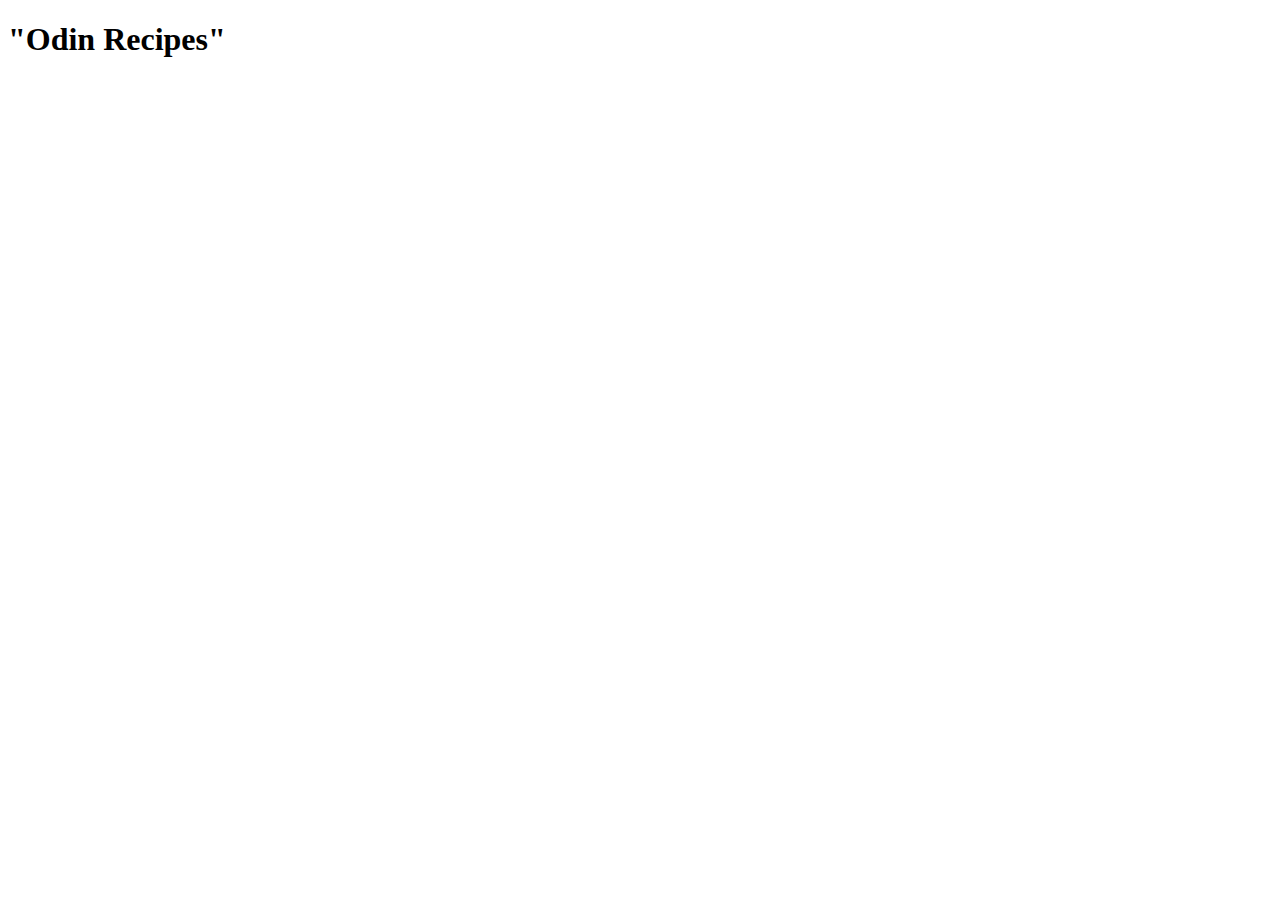
==== index.html @ 1bd85ef8 "Add boilerplate to index.html" ====
<!DOCTYPE html>
<html lang="en">

<head>
    <meta charset="UTF-8">
    <meta http-equiv="X-UA-Compatible" content="IE=edge">
    <meta name="viewport" content="width=<device-width>, initial-scale=1.0">
    <title>Document</title>
</head>

<body>
    <h1>
        "Odin Recipes"
    </h1>
</body>

</html>
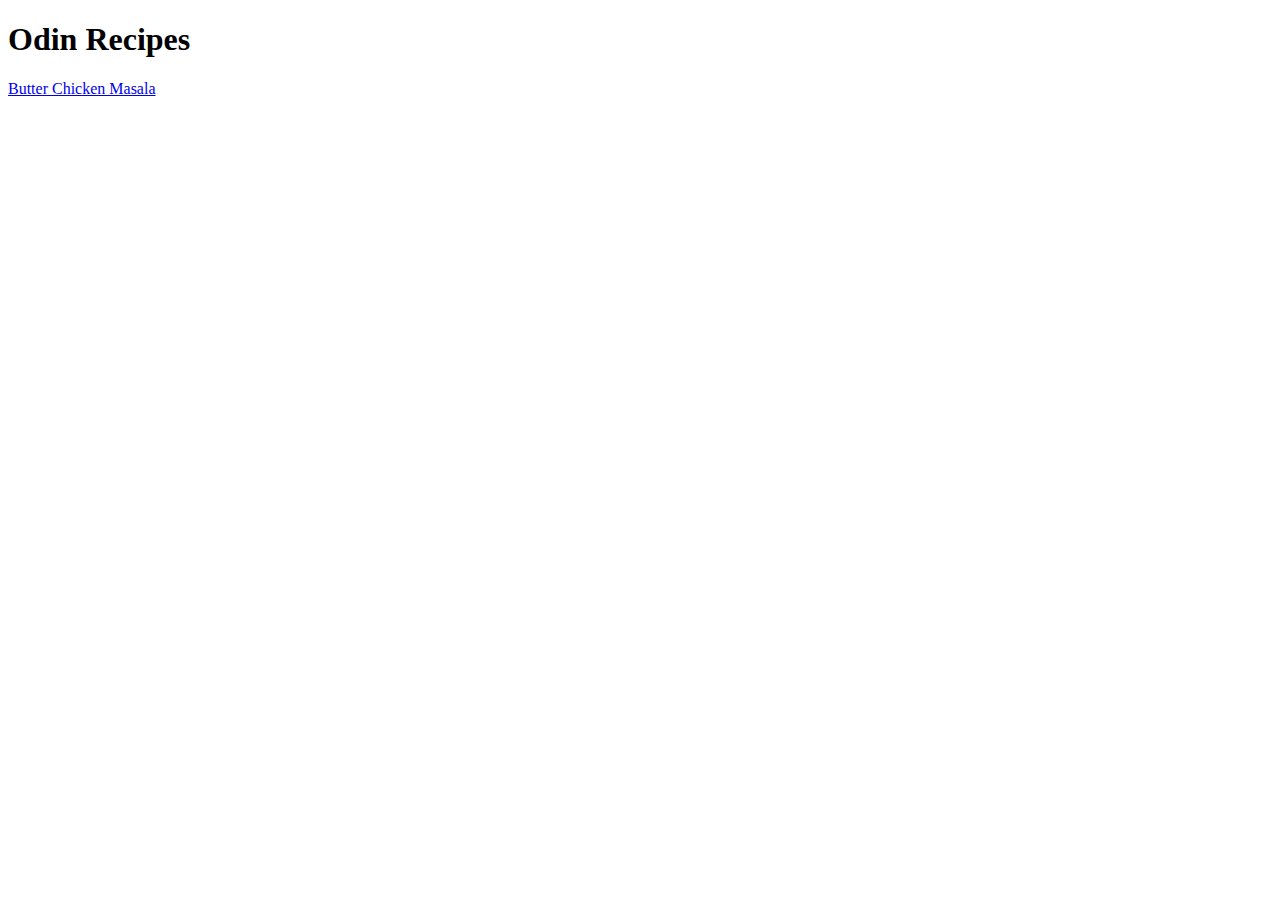
==== commit 4e170114: "Add link to new recipe" ====
--- a/index.html
+++ b/index.html
@@ -10,8 +10,9 @@
 
 <body>
     <h1>
-        "Odin Recipes"
+        Odin Recipes
     </h1>
+    <a href="recipes/butter chicken masala.html">Butter Chicken Masala</a>
 </body>
 
 </html>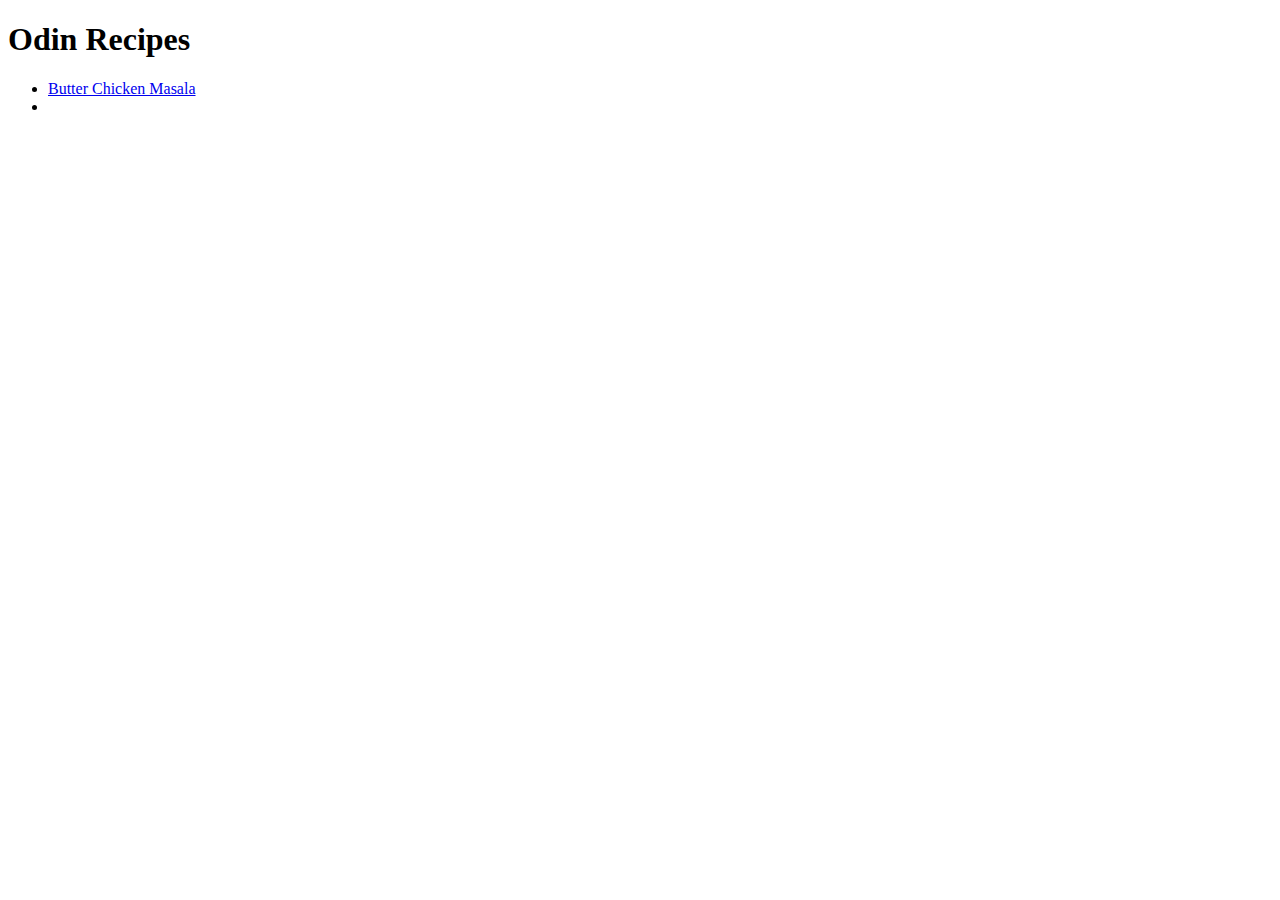
==== commit dc7140a2: "Add new egg fried rice.html" ====
--- a/index.html
+++ b/index.html
@@ -12,7 +12,9 @@
     <h1>
         Odin Recipes
     </h1>
-    <a href="recipes/butter chicken masala.html">Butter Chicken Masala</a>
+    <ul>
+    <li><a href="recipes/butter chicken masala.html">Butter Chicken Masala</a></li>
+    <li><a href="recipes/egg fried rice.html"</li>
 </body>
 
 </html>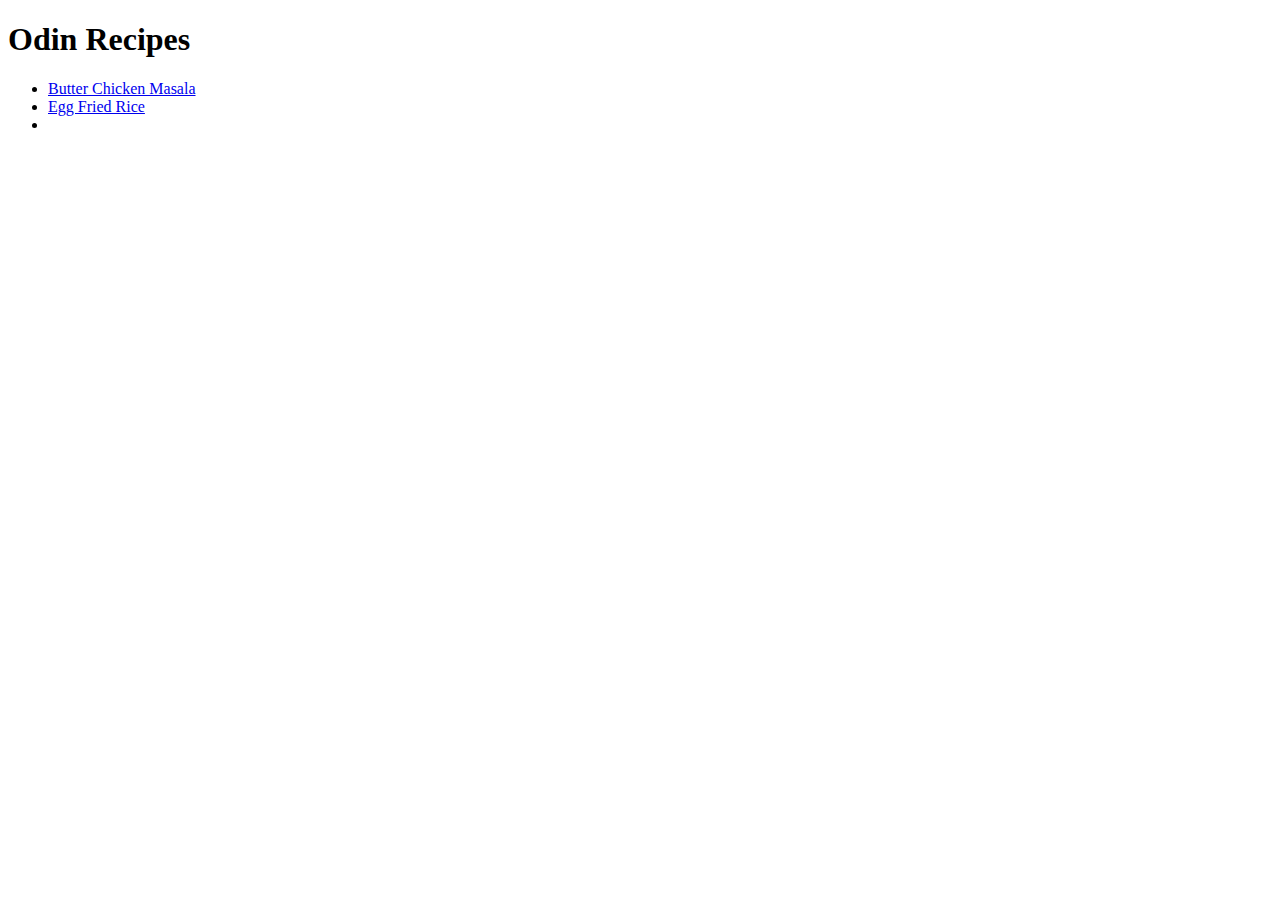
==== commit dbb52c6e: "Add chicken fried rice.html" ====
--- a/index.html
+++ b/index.html
@@ -14,7 +14,8 @@
     </h1>
     <ul>
     <li><a href="recipes/butter chicken masala.html">Butter Chicken Masala</a></li>
-    <li><a href="recipes/egg fried rice.html"</li>
+    <li><a href="recipes/egg fried rice.html">Egg Fried Rice</a></li>
+    <li><a href="recipes/chicken fried rice.html"</li>
 </body>
 
 </html>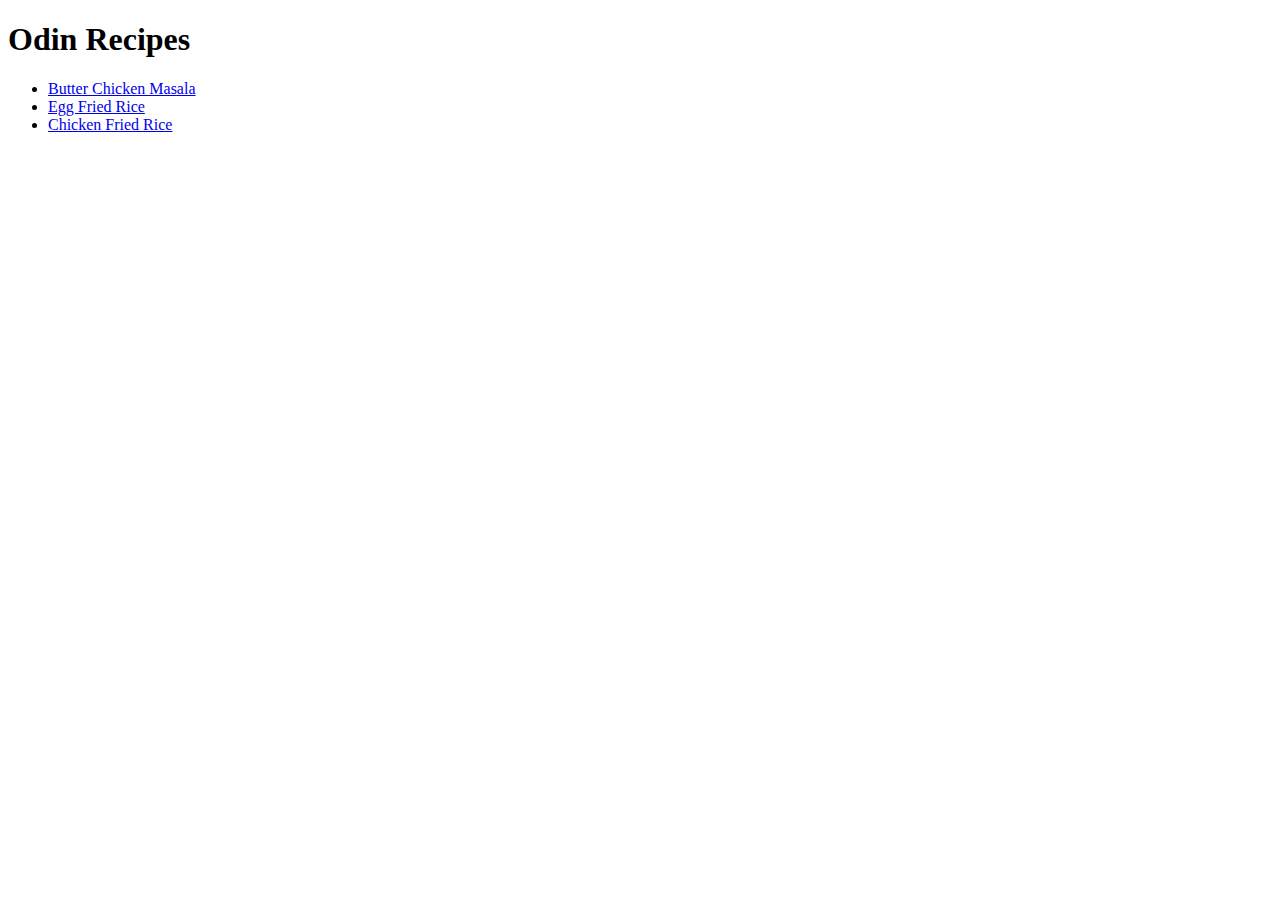
==== commit 4ed5e589: "Fix image and update links" ====
--- a/index.html
+++ b/index.html
@@ -13,9 +13,9 @@
         Odin Recipes
     </h1>
     <ul>
-    <li><a href="recipes/butter chicken masala.html">Butter Chicken Masala</a></li>
-    <li><a href="recipes/egg fried rice.html">Egg Fried Rice</a></li>
-    <li><a href="recipes/chicken fried rice.html"</li>
+        <li><a href="recipes/butter chicken masala.html">Butter Chicken Masala</a></li>
+        <li><a href="recipes/egg fried rice.html">Egg Fried Rice</a></li>
+        <li><a href="recipes/chicken fried rice.html">Chicken Fried Rice</a></li>
 </body>
 
 </html>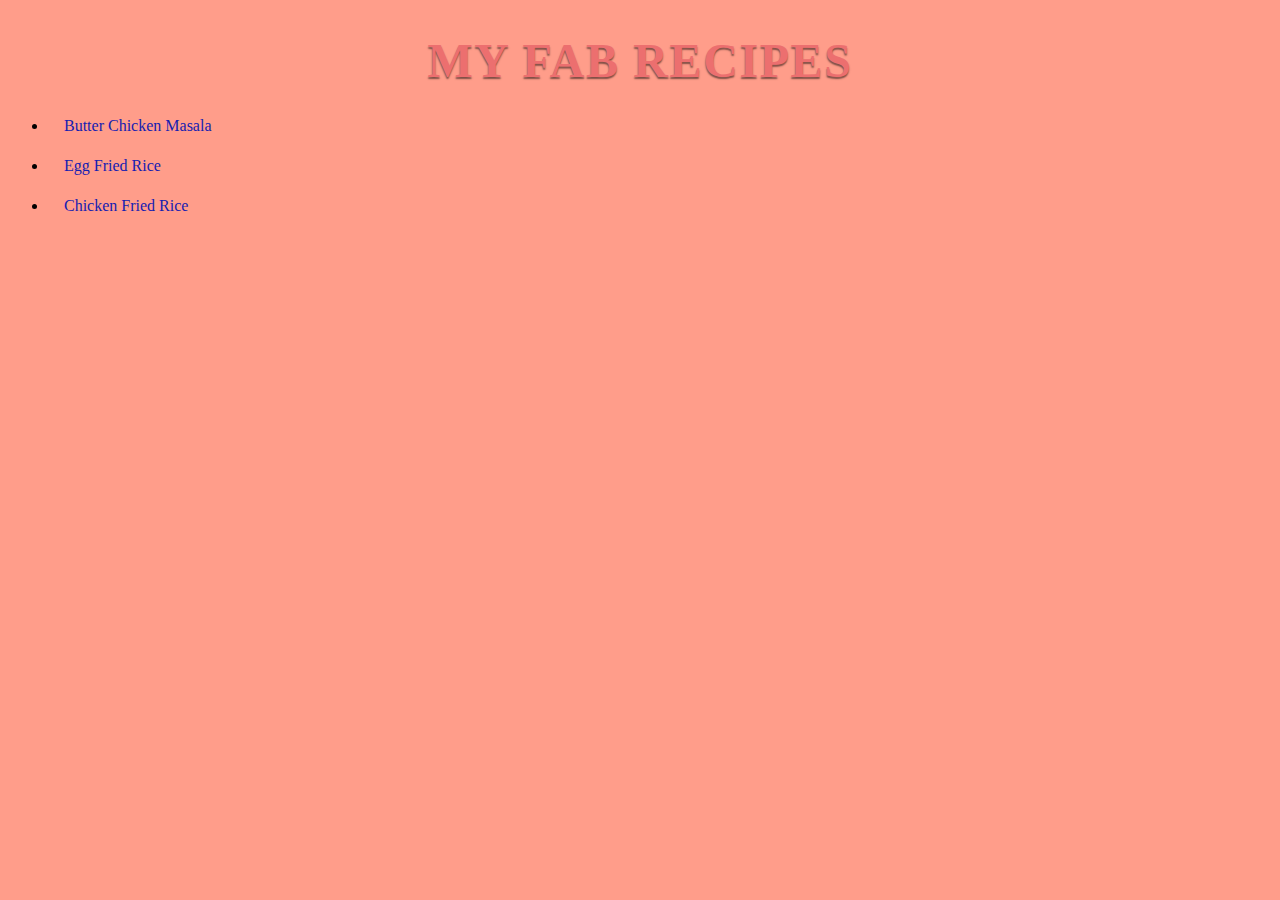
==== commit f87e2e63: "added css styling" ====
--- a/index.html
+++ b/index.html
@@ -5,14 +5,15 @@
     <meta charset="UTF-8">
     <meta http-equiv="X-UA-Compatible" content="IE=edge">
     <meta name="viewport" content="width=<device-width>, initial-scale=1.0">
+    <link rel="stylesheet" href="styles.css">
     <title>Document</title>
 </head>
 
 <body>
-    <h1>
-        Odin Recipes
+    <h1 class="landing-page-heading">
+        My Fab Recipes
     </h1>
-    <ul>
+    <ul class="bulleted-list">
         <li><a href="recipes/butter chicken masala.html">Butter Chicken Masala</a></li>
         <li><a href="recipes/egg fried rice.html">Egg Fried Rice</a></li>
         <li><a href="recipes/chicken fried rice.html">Chicken Fried Rice</a></li>
--- a/styles.css
+++ b/styles.css
@@ -0,0 +1,68 @@
+.landing-page-heading {
+    font-size: 3rem;
+    font-weight: 700;
+    line-height: 1.2;
+    margin-bottom: 1rem;
+    color: #ec6f6f;
+    text-align: center;
+    text-transform: uppercase;
+    letter-spacing: 0.1rem;
+    text-shadow: 0 0.1rem 0.1rem rgba(0, 0, 0, 0.5);
+}
+
+.bulleted-list li a {
+    color: #1520b1;
+    margin-left: 1rem;
+    text-decoration: none;
+    line-height: 40px;
+}
+
+.heading {
+    background-color: ;
+    font-size: 2rem;
+    font-weight: 700;
+    line-height: 1.2;
+    margin-bottom: 1rem;
+    color: #760a0a;
+    text-align: center;
+    text-transform: uppercase;
+    letter-spacing: 0.1rem;
+    text-shadow: 0 0.1rem 0.1rem rgba(0, 0, 0, 0.5);
+}
+
+h2 {
+    font-size: 20px;
+    font-weight: 500;
+    line-height: 1.2;
+    margin-bottom: 1rem;
+    color: #A333FFFF;
+    text-align: center;
+    text-transform: uppercase;
+    letter-spacing: 0.1rem;
+}
+
+body {
+    background-color: #FF9D8AFF;
+}
+
+p {
+    font-size: 15px;
+    font-weight: 500;
+    line-height: 20px;
+    margin-bottom: 1rem;
+    color: rgb(57, 27, 82);
+    text-align: center;
+    letter-spacing: 0.1rem;
+}
+
+ul, ol {
+    line-height: 30px;
+}
+
+img {
+    display: block;
+    margin-left: auto;
+    margin-right: auto;
+    width: 400px;
+    height: 400px;
+}